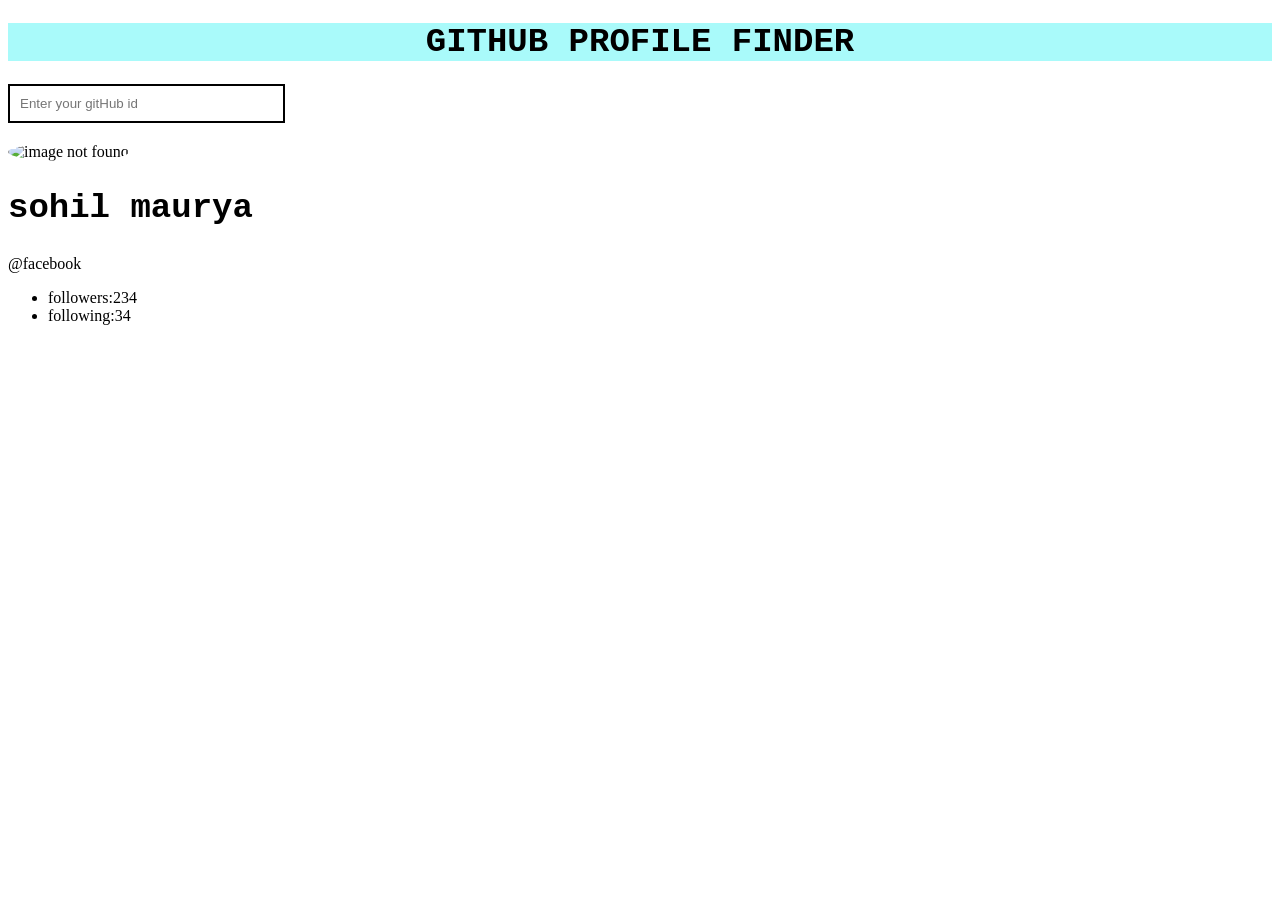
==== index.html @ 55f9541c "Add files via upload" ====
<!DOCTYPE html>
<html lang="en">
<head>
    <meta charset="UTF-8">
    <meta http-equiv="X-UA-Compatible" content="IE=edge">
    <meta name="viewport" content="width=device-width, initial-scale=1.0">
    <title>APIs</title>
    <style>
        img{
            height: 220px;
            width: 220px;
            border-radius: 50%;

        }
        .div1{
            text-align:center;
        }
        h1{
            background-color: rgb(169, 250, 250);
            font-family: 'Courier New', Courier, monospace;
            font-size: 34px;
            font-weight: 700;
            text-transform: uppercase;
        }
        h2{
            font-family: 'Courier New', Courier, monospace;
            font-size: 34px;  
        }
        input{
            margin-bottom: 20px;
            padding: 10px;
            width: 20%;
            border: 2px solid black;
        }
    </style>
</head>
<body>
<div class="div1">
    <h1>
        GitHub Profile Finder
    </h1>
</div>

<input type="text" placeholder="Enter your gitHub id">


    <div>
        <img src="https://avatars.githubusercontent.com/u/68151294?v=4" alt="image not found">
        <h2>sohil maurya</h2>
            <p>@facebook</p>

            <ul>
                <li class="followers">followers:234</li>
                <li class="following">following:34</li>
            </ul>

    </div>

    <script src="index.js"></script>
</body>
</html>
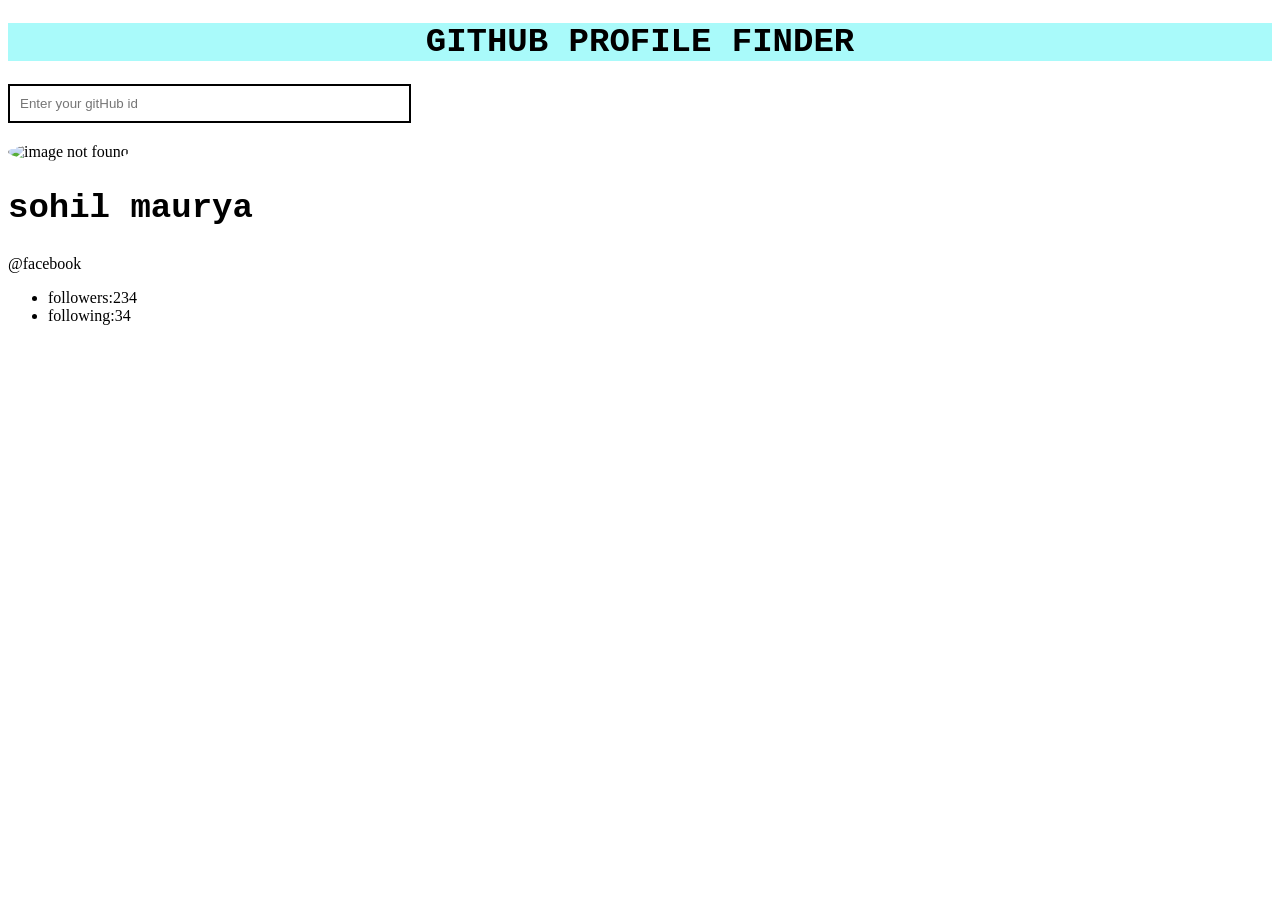
==== commit e712adac: "Update index.html" ====
--- a/index.html
+++ b/index.html
@@ -29,7 +29,7 @@
         input{
             margin-bottom: 20px;
             padding: 10px;
-            width: 20%;
+            width: 30%;
             border: 2px solid black;
         }
     </style>
@@ -58,4 +58,4 @@
 
     <script src="index.js"></script>
 </body>
-</html>+</html>
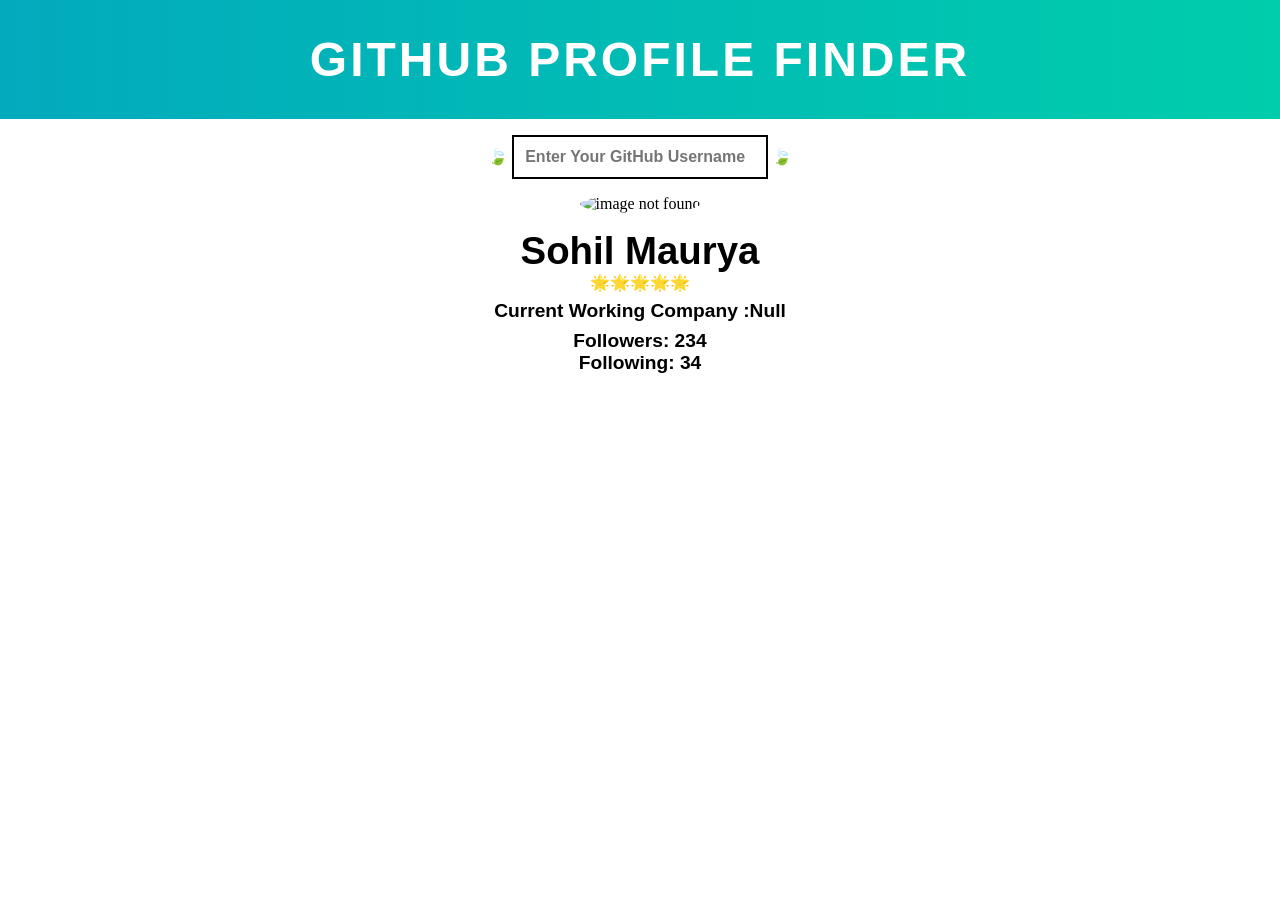
==== commit 61474853: "first commit" ====
--- a/index.html
+++ b/index.html
@@ -1,61 +1,44 @@
-<!DOCTYPE html>
-<html lang="en">
-<head>
-    <meta charset="UTF-8">
-    <meta http-equiv="X-UA-Compatible" content="IE=edge">
-    <meta name="viewport" content="width=device-width, initial-scale=1.0">
-    <title>APIs</title>
-    <style>
-        img{
-            height: 220px;
-            width: 220px;
-            border-radius: 50%;
-
-        }
-        .div1{
-            text-align:center;
-        }
-        h1{
-            background-color: rgb(169, 250, 250);
-            font-family: 'Courier New', Courier, monospace;
-            font-size: 34px;
-            font-weight: 700;
-            text-transform: uppercase;
-        }
-        h2{
-            font-family: 'Courier New', Courier, monospace;
-            font-size: 34px;  
-        }
-        input{
-            margin-bottom: 20px;
-            padding: 10px;
-            width: 30%;
-            border: 2px solid black;
-        }
-    </style>
-</head>
-<body>
-<div class="div1">
-    <h1>
-        GitHub Profile Finder
-    </h1>
-</div>
-
-<input type="text" placeholder="Enter your gitHub id">
-
-
-    <div>
-        <img src="https://avatars.githubusercontent.com/u/68151294?v=4" alt="image not found">
-        <h2>sohil maurya</h2>
-            <p>@facebook</p>
-
-            <ul>
-                <li class="followers">followers:234</li>
-                <li class="following">following:34</li>
-            </ul>
-
-    </div>
-
-    <script src="index.js"></script>
-</body>
-</html>
+<!DOCTYPE html>
+<html lang="en">
+<head>
+    <meta charset="UTF-8">
+    <meta http-equiv="X-UA-Compatible" content="IE=edge">
+    <meta name="viewport" content="width=device-width, initial-scale=1.0">
+    <link rel="shortcut icon" href="https://github.githubassets.com/images/modules/logos_page/Octocat.png" type="image/x-icon">
+    <title>GitHub Profile Finder</title>
+    <link rel="stylesheet" href="style.css">
+ 
+</head>
+<body>
+<div class="div1">
+    <h1>
+        GitHub Profile Finder
+    </h1>
+</div>
+
+<center >
+    <div class="form__group field">
+        <span>🍃</span>
+        <input type="text" class="form__field" placeholder="Enter Your GitHub Username" name="name" id='name' required />
+        <span>🍃</span>
+      </div>
+
+    <div>
+        <img src="https://avatars.githubusercontent.com/u/68151294?v=4" alt="image not found">
+        <h2>sohil maurya</h2><span>🌟🌟🌟🌟🌟</span>
+            <p class="rest">Current Working Company :null</p>
+
+            <ul  class="rest">
+                <li class="followers">followers: 234</li>
+                <li class="following">following: 34</li>
+            </ul>
+
+    </div>
+
+</center>
+
+
+
+    <script src="index.js"></script>
+</body>
+</html>
--- a/style.css
+++ b/style.css
@@ -0,0 +1,55 @@
+*{
+    padding: 0px;
+    margin: 0px;
+    box-sizing: border-box;
+}
+img{
+
+    margin-bottom: 1rem;
+    height: 220px;
+    width: 220px;
+    border-radius: 50%;
+
+}
+.div1{
+    text-align:center;
+    padding: 2rem;
+    background-image: linear-gradient(to right,#02AABD, #00CDAC);
+}
+h1{
+    
+    font-family: 'Segoe UI', Tahoma, Geneva, Verdana, sans-serif;
+    color: white;
+    font-size: 3rem;
+    font-weight: 700;
+    text-transform: uppercase;
+    letter-spacing: 3px;
+    
+}
+
+h2{
+   font-family: 'Segoe UI', Tahoma, Geneva, Verdana, sans-serif;
+    font-size: 2.4rem;  
+    text-transform: capitalize;
+   
+}
+span{
+    margin-bottom: 1rem;
+}
+input{
+    margin-bottom:1rem;
+    font-size: 1rem;
+    font-weight: 700;
+    margin-top: 1rem;
+    padding: 0.7rem;
+    width: 20%;
+    border: 2px solid black;
+}
+.rest{
+    font-family: 'Segoe UI', Tahoma, Geneva, Verdana, sans-serif;
+    font-size: 1.2rem; 
+    font-weight: 700; 
+    text-transform: capitalize;
+    margin-top: 0.5rem;
+}
+
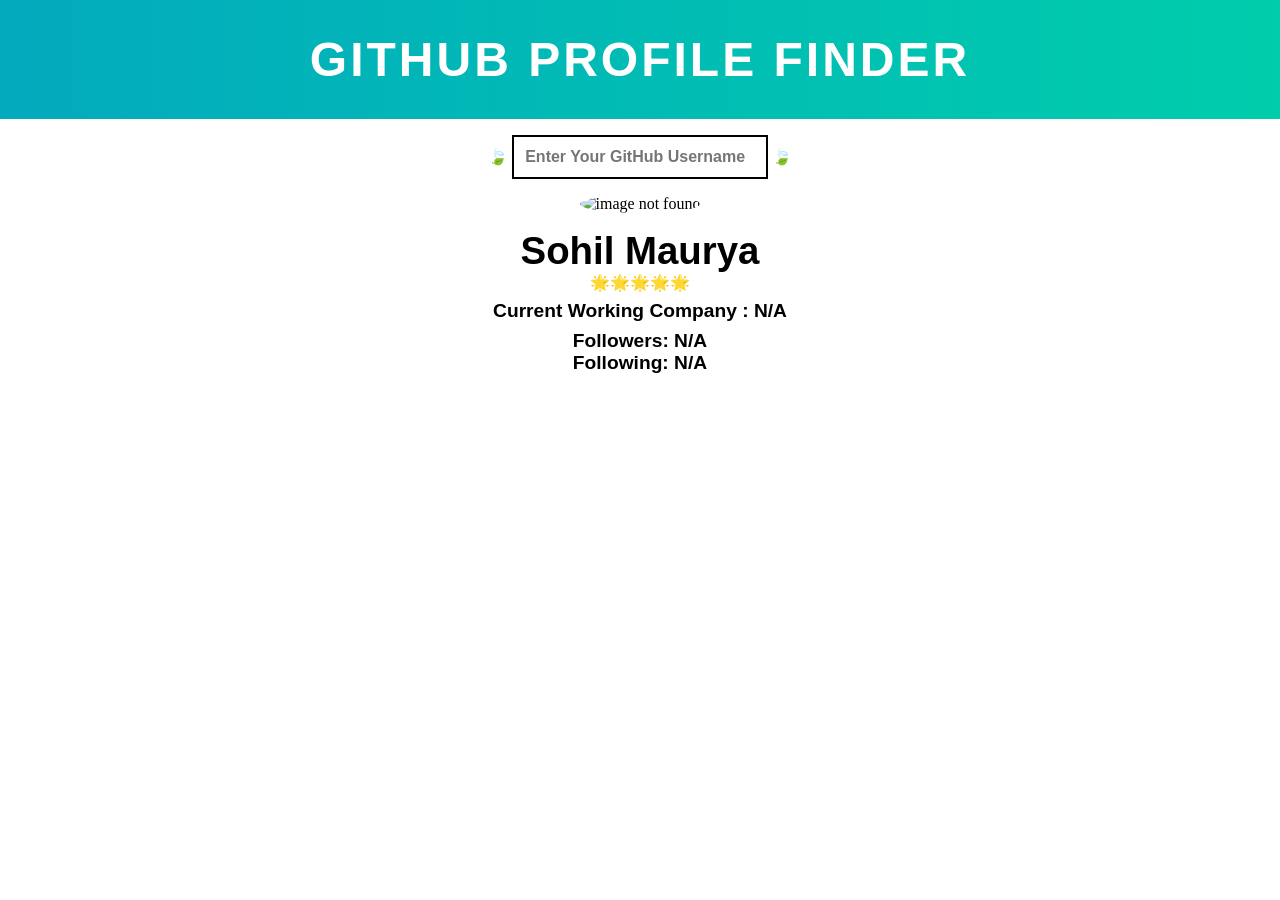
==== commit fb3a9067: "minor changes" ====
--- a/index.html
+++ b/index.html
@@ -26,11 +26,11 @@
     <div>
         <img src="https://avatars.githubusercontent.com/u/68151294?v=4" alt="image not found">
         <h2>sohil maurya</h2><span>🌟🌟🌟🌟🌟</span>
-            <p class="rest">Current Working Company :null</p>
+            <p class="rest">Current Working Company : N/A </p>
 
             <ul  class="rest">
-                <li class="followers">followers: 234</li>
-                <li class="following">following: 34</li>
+                <li class="followers">followers: N/A</li>
+                <li class="following">following: N/A</li>
             </ul>
 
     </div>
--- a/style.css
+++ b/style.css
@@ -49,7 +49,21 @@
     font-family: 'Segoe UI', Tahoma, Geneva, Verdana, sans-serif;
     font-size: 1.2rem; 
     font-weight: 700; 
+    text-align: center;
     text-transform: capitalize;
     margin-top: 0.5rem;
 }
+.email{
+    margin-right: 37px;
+}
 
+
+@media only screen and (max-width: 600px) {   
+    h1{
+        font-size: 1.5rem;
+    }
+    input{
+       width: 80%; 
+    }
+  }
+  
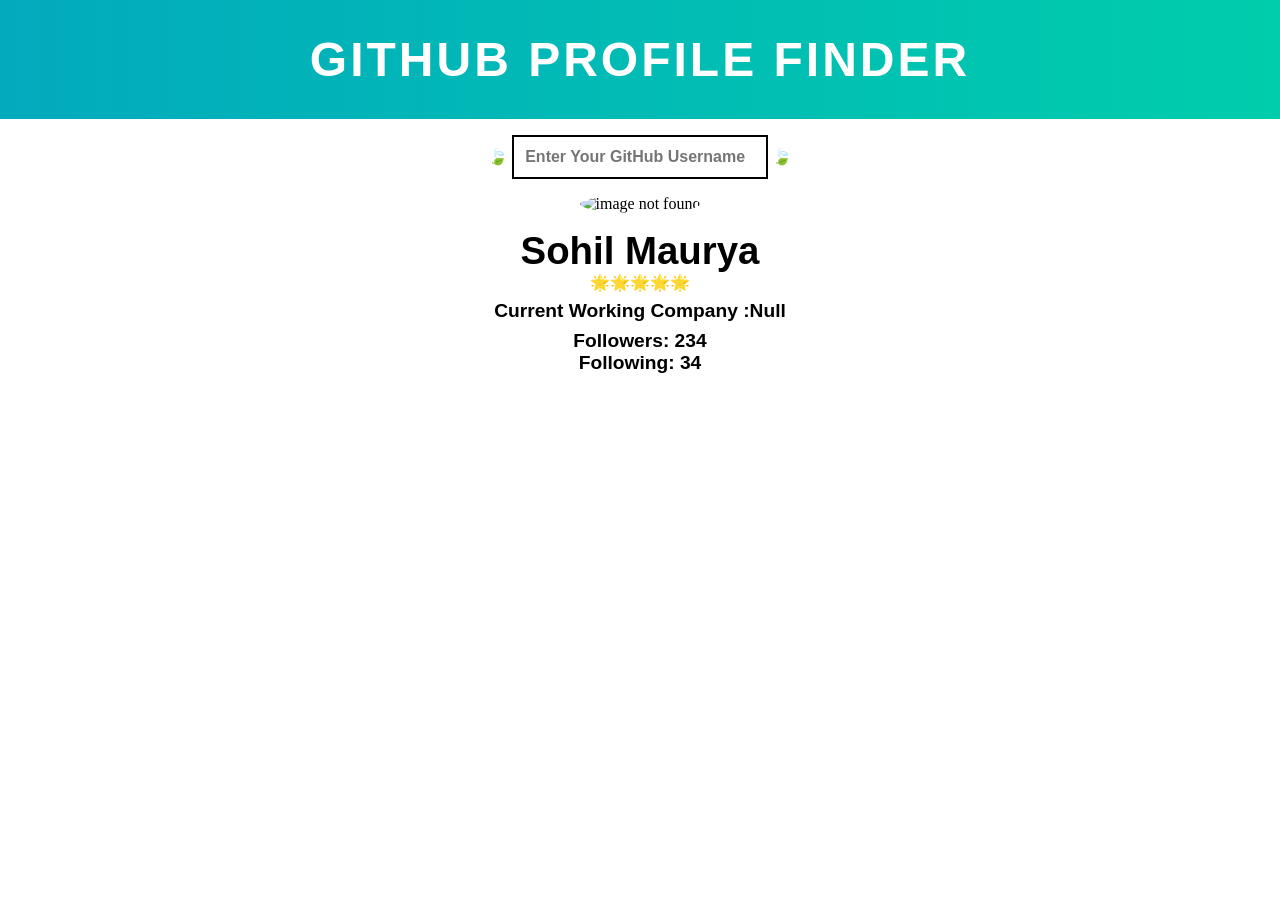
==== commit 9b39ef31: "minor changes" ====
--- a/index.html
+++ b/index.html
@@ -26,11 +26,10 @@
     <div>
         <img src="https://avatars.githubusercontent.com/u/68151294?v=4" alt="image not found">
         <h2>sohil maurya</h2><span>🌟🌟🌟🌟🌟</span>
-            <p class="rest">Current Working Company : N/A </p>
-
+            <p class="rest">Current Working Company :null</p>
             <ul  class="rest">
-                <li class="followers">followers: N/A</li>
-                <li class="following">following: N/A</li>
+                <li class="followers">followers: 234</li>
+                <li class="following">following: 34</li>
             </ul>
 
     </div>
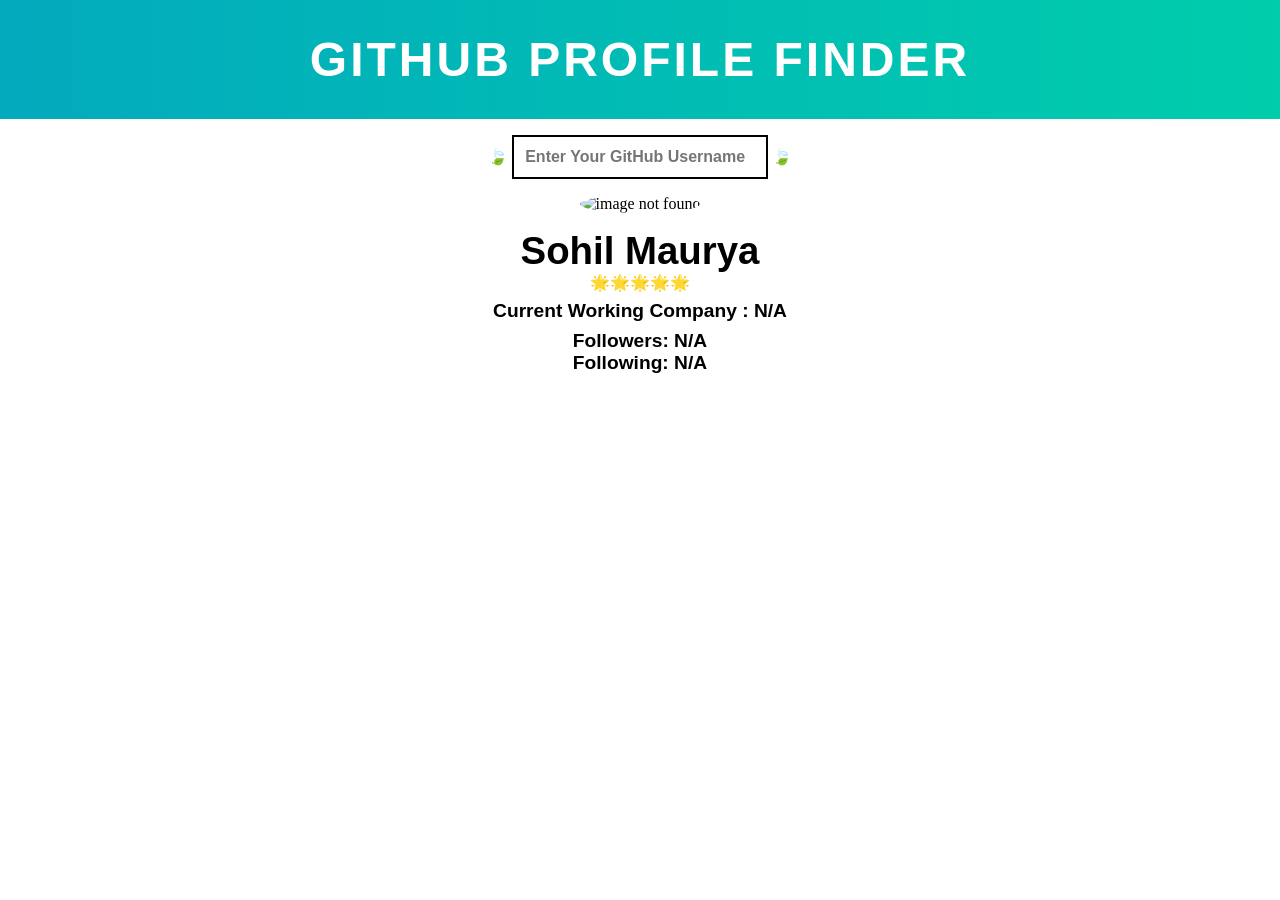
==== commit 8f823b43: "Merge branch 'main' of https://github.com/sss1stclass/github_profile_finder" ====
--- a/index.html
+++ b/index.html
@@ -26,10 +26,11 @@
     <div>
         <img src="https://avatars.githubusercontent.com/u/68151294?v=4" alt="image not found">
         <h2>sohil maurya</h2><span>🌟🌟🌟🌟🌟</span>
-            <p class="rest">Current Working Company :null</p>
+            <p class="rest">Current Working Company : N/A </p>
+
             <ul  class="rest">
-                <li class="followers">followers: 234</li>
-                <li class="following">following: 34</li>
+                <li class="followers">followers: N/A</li>
+                <li class="following">following: N/A</li>
             </ul>
 
     </div>
